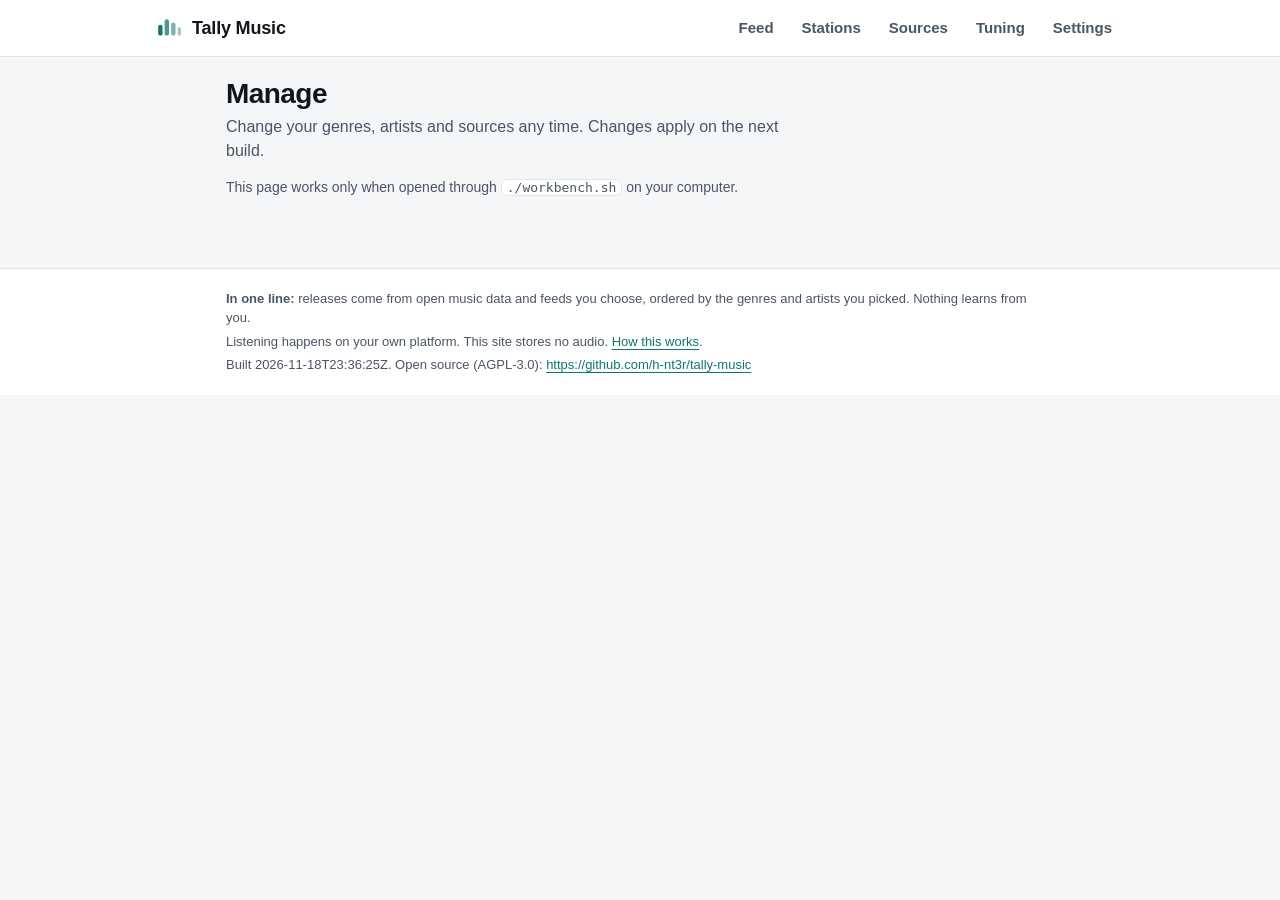
==== manage.html @ 7924a6c0 "Published 2026-11-18 23:37 UTC" ====
<!doctype html>
<html lang="en"><head>
<meta charset="utf-8">
<meta name="viewport" content="width=device-width,initial-scale=1,viewport-fit=cover">
<meta name="color-scheme" content="light dark">
<meta name="referrer" content="no-referrer">
<meta name="built" content="2026-11-18T23:36:25Z">
<meta name="description" content="New music across your platforms, tuned to the genres and artists you pick. Stations are lists, not streams.">
<meta name="theme-color" content="#f5f6f8" media="(prefers-color-scheme: light)">
<meta name="theme-color" content="#000000" media="(prefers-color-scheme: dark)">
<title>Manage · Tally Music</title>
<link rel="stylesheet" href="style.css">
<script src="app.js" defer></script>
<!--workbench-->
</head><body data-page="manage.html" data-covers="1">
<a class="skip" href="#main">Skip to main content</a>
<header class="top"><div class="top-in">
<a class="brand" href="index.html" aria-label="Tally Music, home"><svg viewBox="0 0 24 24" aria-hidden="true"><rect x="2" y="9" width="4" height="10" rx="2" fill="var(--accent)"/><rect x="8" y="4" width="4" height="15" rx="2" fill="var(--accent)" opacity=".75"/><rect x="14" y="7" width="4" height="12" rx="2" fill="var(--accent)" opacity=".55"/><rect x="20" y="11" width="3" height="8" rx="1.5" fill="var(--accent)" opacity=".4"/></svg><span>Tally Music</span></a>
<nav class="primary" aria-label="Main"><a href="index.html"><svg class="ic" viewBox="0 0 24 24" aria-hidden="true"><path d="M4 6h16M4 12h16M4 18h10"/></svg><span>Feed</span></a><a href="stations.html"><svg class="ic" viewBox="0 0 24 24" aria-hidden="true"><circle cx="12" cy="12" r="9"/><circle cx="12" cy="12" r="2.5"/></svg><span>Stations</span></a><a href="sources.html"><svg class="ic" viewBox="0 0 24 24" aria-hidden="true"><path d="M5 5a14 14 0 0 1 14 14M5 11a8 8 0 0 1 8 8"/><circle cx="6" cy="18" r="1.2"/></svg><span>Sources</span></a><a href="tuning.html"><svg class="ic" viewBox="0 0 24 24" aria-hidden="true"><path d="M5 6h8M17 6h2M5 12h2M11 12h8M5 18h10M19 18h0"/><circle cx="15" cy="6" r="2"/><circle cx="9" cy="12" r="2"/><circle cx="17" cy="18" r="2"/></svg><span>Tuning</span></a><a href="settings.html"><svg class="ic" viewBox="0 0 24 24" aria-hidden="true"><circle cx="12" cy="12" r="3"/><path d="M12 3v3M12 18v3M3 12h3M18 12h3M5.6 5.6l2.1 2.1M16.3 16.3l2.1 2.1M18.4 5.6l-2.1 2.1M7.7 16.3l-2.1 2.1"/></svg><span>Settings</span></a><!--workbench-nav--></nav>
</div></header>
<main id="main" tabindex="-1"><div class="wrap"><h1>Manage</h1><p class="lede">Change your genres, artists and sources any time. Changes apply on the next build.</p><div id="manage"><p class="muted">This page works only when opened through <code>./workbench.sh</code> on your computer.</p></div></div><script src="manage.js" defer></script></main>
<footer class="foot"><div class="foot-in">
<p><b>In one line:</b> releases come from open music data and feeds you choose, ordered by the genres and artists you picked. Nothing learns from you.</p>
<p>Listening happens on your own platform. This site stores no audio. <a href="methods.html">How this works</a>.</p>
<p>Built <span id="built-at">2026-11-18T23:36:25Z</span>. Open source (AGPL-3.0): <a href="https://github.com/h-nt3r/tally-music">https://github.com/h-nt3r/tally-music</a></p>
</div></footer>
</body></html>
---- style.css ----
/* Tally Music: the same quiet utility look as Tally News. White and near-black surfaces, system sans,
   one teal accent for actions, hairline borders instead of shadows. Light and dark follow the device. */
:root{
  color-scheme:light dark;
  --font:-apple-system,BlinkMacSystemFont,"Segoe UI",Roboto,"Helvetica Neue",Arial,sans-serif;
  --bg:#f5f6f8;--surface:#fff;--line:#e1e4ea;--line-2:#c4cad5;--ctl:#7d889a;--ink:#12161c;--ink-2:#4a5565;
  --accent:#0f766e;--accent-ink:#fff;
  --warn-ink:#8a4b00;--warn-bg:#fdf1dc;--warn-line:#e3b872;
  --ok-ink:#0f5f58;--ok-bg:#e3f4f1;
  --radius:12px;--pad:16px;
}
@media (prefers-color-scheme:dark){:root{
  --bg:#000;--surface:#0e0e0e;--line:#2c2c2c;--line-2:#4a4a4a;--ctl:#808080;--ink:#ededed;--ink-2:#a3a3a3;
  --accent:#2dd4bf;--accent-ink:#06201d;
  --warn-ink:#f0c36d;--warn-bg:#261c08;--warn-line:#6b531a;
  --ok-ink:#7be0d2;--ok-bg:#0a1f1c;
}}
*{box-sizing:border-box}
[hidden]{display:none!important}
html{-webkit-text-size-adjust:100%;scroll-padding-top:64px}
body{margin:0;background:var(--bg);color:var(--ink);font:400 16px/1.5 var(--font);font-variant-numeric:tabular-nums;-webkit-font-smoothing:antialiased}
@media (max-width:719px){body{padding-bottom:calc(72px + env(safe-area-inset-bottom))}}
a{color:inherit;text-underline-offset:3px}
:focus-visible{outline:3px solid var(--accent);outline-offset:2px;border-radius:4px}
.skip{position:absolute;left:-999px}.skip:focus{left:8px;top:8px;background:var(--surface);padding:8px 12px;z-index:50}
.wrap{max-width:860px;margin:0 auto;padding:0 var(--pad) 32px}
h1{margin:20px 0 4px;font-size:28px;line-height:1.2;font-weight:700;letter-spacing:-.02em}
h2.sec{margin:28px 0 12px;font-size:20px;line-height:1.3;font-weight:700;letter-spacing:-.01em}
h2.sec .count{font-size:13px;font-weight:600;color:var(--ink-2);margin-left:6px}
.lede{margin:0 0 12px;color:var(--ink-2);max-width:65ch}
.lede a,.crumb a,.rel-title a:hover{color:var(--accent)}
.muted{color:var(--ink-2);font-size:14px}
code{font:13px/1.55 ui-monospace,SFMono-Regular,Menlo,Consolas,monospace;background:var(--surface);border:1px solid var(--line);border-radius:6px;padding:0 5px}
pre code{display:block;padding:12px 14px;overflow-x:auto;border-radius:10px}

/* header and navigation */
.top{background:var(--surface);border-bottom:1px solid var(--line)}
.top-in{max-width:1000px;margin:0 auto;padding:0 var(--pad);height:56px;display:flex;align-items:center;justify-content:space-between}
.brand{display:flex;align-items:center;gap:10px;font-weight:700;font-size:18px;letter-spacing:-.01em;text-decoration:none}
.brand svg{width:26px;height:26px}
nav.primary{display:flex;gap:4px}
nav.primary a{display:flex;align-items:center;gap:6px;min-height:44px;padding:0 12px;color:var(--ink-2);font-weight:600;font-size:15px;text-decoration:none}
nav.primary a:hover{color:var(--ink)}
nav.primary a[aria-current=page]{color:var(--ink);box-shadow:inset 0 -3px 0 var(--accent)}
nav.primary .ic{display:none;fill:none;stroke:currentColor;stroke-width:1.75;stroke-linecap:round;stroke-linejoin:round}
@media (max-width:719px){
  nav.primary{position:fixed;left:0;right:0;bottom:0;z-index:30;gap:0;background:var(--surface);border-top:1px solid var(--line);padding-bottom:env(safe-area-inset-bottom)}
  nav.primary a{flex:1;flex-direction:column;justify-content:center;gap:2px;min-height:56px;padding:0;font-size:12px}
  nav.primary a[aria-current=page]{color:var(--accent);box-shadow:none}
  nav.primary .ic{display:block;width:24px;height:24px}
}
.tabs{display:flex;overflow-x:auto;border-bottom:1px solid var(--line);margin:8px 0 0;scrollbar-width:none}
.tabs a{display:inline-flex;align-items:center;min-height:44px;padding:0 14px;color:var(--ink-2);font-weight:600;font-size:15px;text-decoration:none;white-space:nowrap}
.tabs a:first-child{margin-left:-14px}
.tabs a[aria-current=true]{color:var(--ink);box-shadow:inset 0 -3px 0 var(--accent)}

/* a release: one card */
.feed{display:flex;flex-direction:column;gap:12px}
.rel,.post,.side,.station-card,.empty{background:var(--surface);border:1px solid var(--line);border-radius:var(--radius);padding:16px}
.rel{display:flex;gap:14px}
.art{flex:none;width:96px;height:96px;border-radius:8px;overflow:hidden;background:var(--line)}
body[data-covers="0"] .art{display:none}
.art.none img{display:none}
.art img{display:block;width:100%;height:100%;object-fit:cover}
.rel-body{min-width:0;flex:1}
.rel-title{margin:0;font-size:17px;line-height:1.3;font-weight:700;letter-spacing:-.01em;text-wrap:balance}
.rel-title a{text-decoration:none}
.rel-meta{margin:2px 0 6px;font-size:14px;color:var(--ink-2)}
.artist{color:var(--ink);font-weight:600}
.k{font-size:12px;font-weight:600;color:var(--ink-2);margin-right:6px}
.why{margin:6px 0 0;display:flex;flex-wrap:wrap;gap:4px 6px;align-items:center}
.pill{display:inline-flex;padding:1px 9px;border-radius:99px;background:var(--ok-bg);color:var(--ok-ink);font-size:12px;font-weight:600;line-height:18px;white-space:nowrap}
.badge{display:inline-flex;align-items:center;padding:0 7px;border-radius:6px;font-size:12px;font-weight:600;line-height:20px;white-space:nowrap}
.badge.type{color:var(--ink-2);box-shadow:inset 0 0 0 1px var(--line-2)}
.badge.new{color:var(--accent-ink);background:var(--accent)}
.badge.ok{color:var(--ok-ink);background:var(--ok-bg)}
.badge.warn{color:var(--warn-ink);background:var(--warn-bg);box-shadow:inset 0 0 0 1px var(--warn-line)}
.listen{margin:8px 0 0;display:flex;flex-wrap:wrap;align-items:center;gap:4px 0}
.ls{display:inline-flex;flex-wrap:wrap;gap:2px 4px}
.listen a,.lnk a{display:inline-flex;align-items:center;min-height:32px;padding:0 10px;border-radius:8px;font-size:14px;font-weight:600;color:var(--accent);text-decoration:none;box-shadow:inset 0 0 0 1px var(--line-2)}
.listen a:hover,.lnk a:hover{background:color-mix(in srgb,var(--accent) 10%,transparent)}
.listen a.pref{background:var(--accent);color:var(--accent-ink);box-shadow:none}
.post{padding:14px 16px}
.note{margin:0 0 6px;font-size:14px}
.lnk{margin-top:8px;display:flex;flex-wrap:wrap;gap:6px 8px;align-items:center}
.embed-slot{flex-basis:100%}
.embed-slot iframe{width:100%;border:0;border-radius:12px;margin-top:6px}
button,.btn{min-height:32px;padding:0 12px;border-radius:8px;border:1px solid var(--line-2);background:var(--surface);color:var(--ink);font:600 14px var(--font);cursor:pointer}
button:hover{border-color:var(--accent);color:var(--accent)}
.save{margin-top:8px;display:flex;gap:6px;flex-wrap:wrap;align-items:center}
.save select{min-height:32px;border-radius:8px;border:1px solid var(--line-2);background:var(--surface);color:var(--ink);font:14px var(--font)}
.save .done{color:var(--ok-ink);font-size:13px;font-weight:600}

/* feed tools */
.tools{display:flex;flex-wrap:wrap;align-items:center;gap:8px 12px;margin:12px 0}
.tools input[type=search]{flex:1 1 200px;max-width:320px;min-height:36px;border-radius:8px;border:1px solid var(--line-2);background:var(--surface);color:var(--ink);font:15px var(--font);padding:0 10px}
.tools .opt{min-height:36px}
.seen{opacity:.6}.seen:hover,.seen:focus-within{opacity:1}

/* stations, sources, tuning, settings */
.station-grid{display:grid;grid-template-columns:repeat(auto-fill,minmax(240px,1fr));gap:12px}
.station-card{display:flex;flex-direction:column;gap:2px;text-decoration:none}
.station-card span{color:var(--ink-2);font-size:13px}
.station-card:hover{border-color:var(--accent)}
.crumb{margin:16px 0 0;font-size:14px}
.empty h2{margin:0 0 6px;font-size:18px}
.tablewrap{overflow-x:auto;border:1px solid var(--line);border-radius:var(--radius);background:var(--surface)}
table{width:100%;border-collapse:collapse;font-size:14px}
th,td{padding:10px 14px;text-align:left;border-bottom:1px solid var(--line);vertical-align:top}
tr:last-child td{border-bottom:0}
th{font-size:12px;color:var(--ink-2);text-transform:none}
td.links a{color:var(--accent)}
.side{margin:12px 0}
.side h2{margin:0 0 8px;font-size:17px}
.side h3{margin:0 0 4px;font-size:13px;color:var(--ink-2)}
.cols{display:grid;grid-template-columns:1fr 1fr;gap:16px}
.side ul{margin:0;padding-left:18px}
.rule{margin:12px 0;padding:12px 16px;border:1px solid var(--line);border-radius:var(--radius);background:var(--surface);font-size:14px;color:var(--ink-2)}
.rule p{margin:0}
.opts{display:flex;flex-direction:column}
.opt{display:flex;align-items:center;gap:10px;min-height:44px;font-weight:600;cursor:pointer}
.opt input{width:20px;height:20px;accent-color:var(--accent)}
.prose h2{margin:24px 0 6px;font-size:18px}
.prose p{max-width:65ch}

/* footer */
.foot{border-top:1px solid var(--line);background:var(--surface);margin-top:24px}
.foot-in{max-width:860px;margin:0 auto;padding:16px var(--pad);font-size:13px;color:var(--ink-2)}
.foot-in p{margin:4px 0}.foot-in a{color:var(--accent)}
@media (max-width:520px){.art{width:72px;height:72px}.rel{gap:12px;padding:14px}.cols{grid-template-columns:1fr}.listen a{padding:0 8px}}

/* manage page (workbench only) */
.flash{margin:8px 0;font-size:14px;font-weight:600;color:var(--ok-ink);min-height:1.4em}.flash.bad{color:var(--warn-ink)}
.buildbar{display:flex;gap:12px;align-items:center;margin:8px 0}
.chips{list-style:none;margin:0 0 8px;padding:0;display:flex;flex-wrap:wrap;gap:6px}
.chips li{display:inline-flex;align-items:center;gap:8px;padding:2px 4px 2px 12px;border:1px solid var(--line-2);border-radius:99px;font-size:14px}
.chips.rows{flex-direction:column}.chips.rows li{border-radius:10px;padding:6px 8px 6px 12px;justify-content:space-between;flex-wrap:wrap}
.chips select,.manage input,#manage input,#manage select{min-height:32px;border-radius:8px;border:1px solid var(--line-2);background:var(--surface);color:var(--ink);font:14px var(--font);padding:0 8px}
button.x{border-color:transparent;color:var(--ink-2)}button.x:hover{color:var(--warn-ink);border-color:var(--warn-line)}
.picker{position:relative;margin:4px 0 12px;max-width:420px}.picker input{width:100%}
.hits{list-style:none;margin:4px 0 0;padding:0;display:flex;flex-direction:column;gap:2px}
.hits button{width:100%;text-align:left}
.addrow{display:flex;flex-wrap:wrap;gap:8px;margin:12px 0}.addrow input[type=url]{flex:1 1 220px}
.side ul.chips{padding-left:0}

/* import panel (workbench only) */
.import,.howto{margin:8px 0 14px;border:1px solid var(--line-2);border-radius:10px;padding:2px 12px}
.import>summary{font-weight:700;min-height:44px;display:flex;align-items:center;cursor:pointer;color:var(--accent)}
.howto{border-color:var(--line)}.howto>summary{min-height:36px;display:flex;align-items:center;cursor:pointer;font-weight:600}
.howto a{color:var(--accent)}.import h3{margin:14px 0 4px}
.import textarea{width:100%;border-radius:8px;border:1px solid var(--line-2);background:var(--surface);color:var(--ink);font:14px var(--font);padding:8px;margin-top:6px}
.importlist{list-style:none;margin:0 0 8px;padding:0}
.importlist li{display:flex;flex-wrap:wrap;align-items:center;gap:4px 10px;padding:6px 0;border-bottom:1px solid var(--line)}
.importlist input[type=checkbox],.gchip input{width:20px;height:20px;accent-color:var(--accent)}
.importlist .nm{font-weight:600;min-width:120px}
.importlist select{max-width:100%;flex:1 1 240px}
.gchip{display:inline-flex;align-items:center;gap:4px;padding:2px 10px;border:1px solid var(--line-2);border-radius:99px;font-size:14px;cursor:pointer}
.review{margin-top:6px}
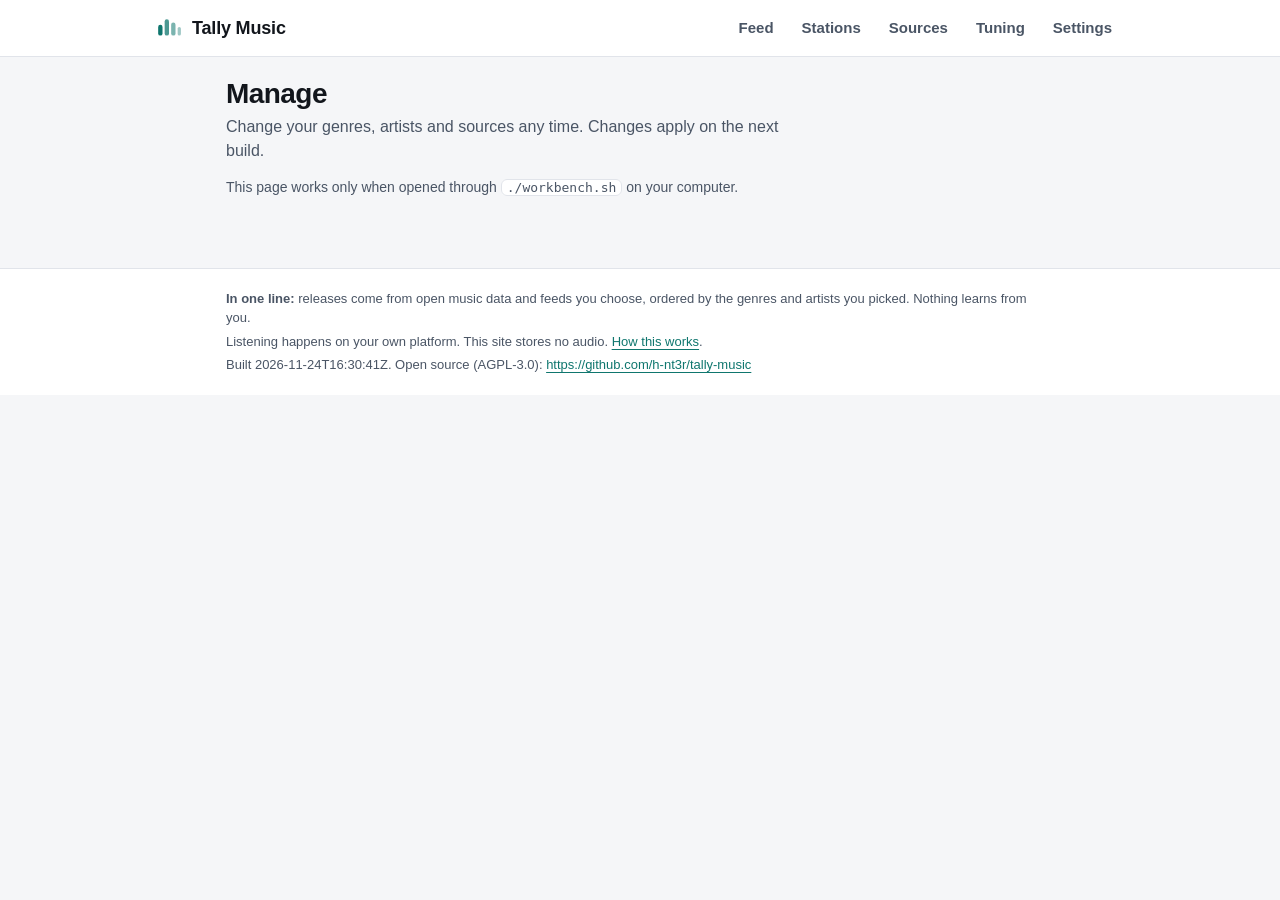
==== commit e20a3e40: "Published 2026-11-24 16:30 UTC" ====
--- a/manage.html
+++ b/manage.html
@@ -4,7 +4,7 @@
 <meta name="viewport" content="width=device-width,initial-scale=1,viewport-fit=cover">
 <meta name="color-scheme" content="light dark">
 <meta name="referrer" content="no-referrer">
-<meta name="built" content="2026-11-18T23:36:25Z">
+<meta name="built" content="2026-11-24T16:30:41Z">
 <meta name="description" content="New music across your platforms, tuned to the genres and artists you pick. Stations are lists, not streams.">
 <meta name="theme-color" content="#f5f6f8" media="(prefers-color-scheme: light)">
 <meta name="theme-color" content="#000000" media="(prefers-color-scheme: dark)">
@@ -22,6 +22,6 @@
 <footer class="foot"><div class="foot-in">
 <p><b>In one line:</b> releases come from open music data and feeds you choose, ordered by the genres and artists you picked. Nothing learns from you.</p>
 <p>Listening happens on your own platform. This site stores no audio. <a href="methods.html">How this works</a>.</p>
-<p>Built <span id="built-at">2026-11-18T23:36:25Z</span>. Open source (AGPL-3.0): <a href="https://github.com/h-nt3r/tally-music">https://github.com/h-nt3r/tally-music</a></p>
+<p>Built <span id="built-at">2026-11-24T16:30:41Z</span>. Open source (AGPL-3.0): <a href="https://github.com/h-nt3r/tally-music">https://github.com/h-nt3r/tally-music</a></p>
 </div></footer>
 </body></html>
